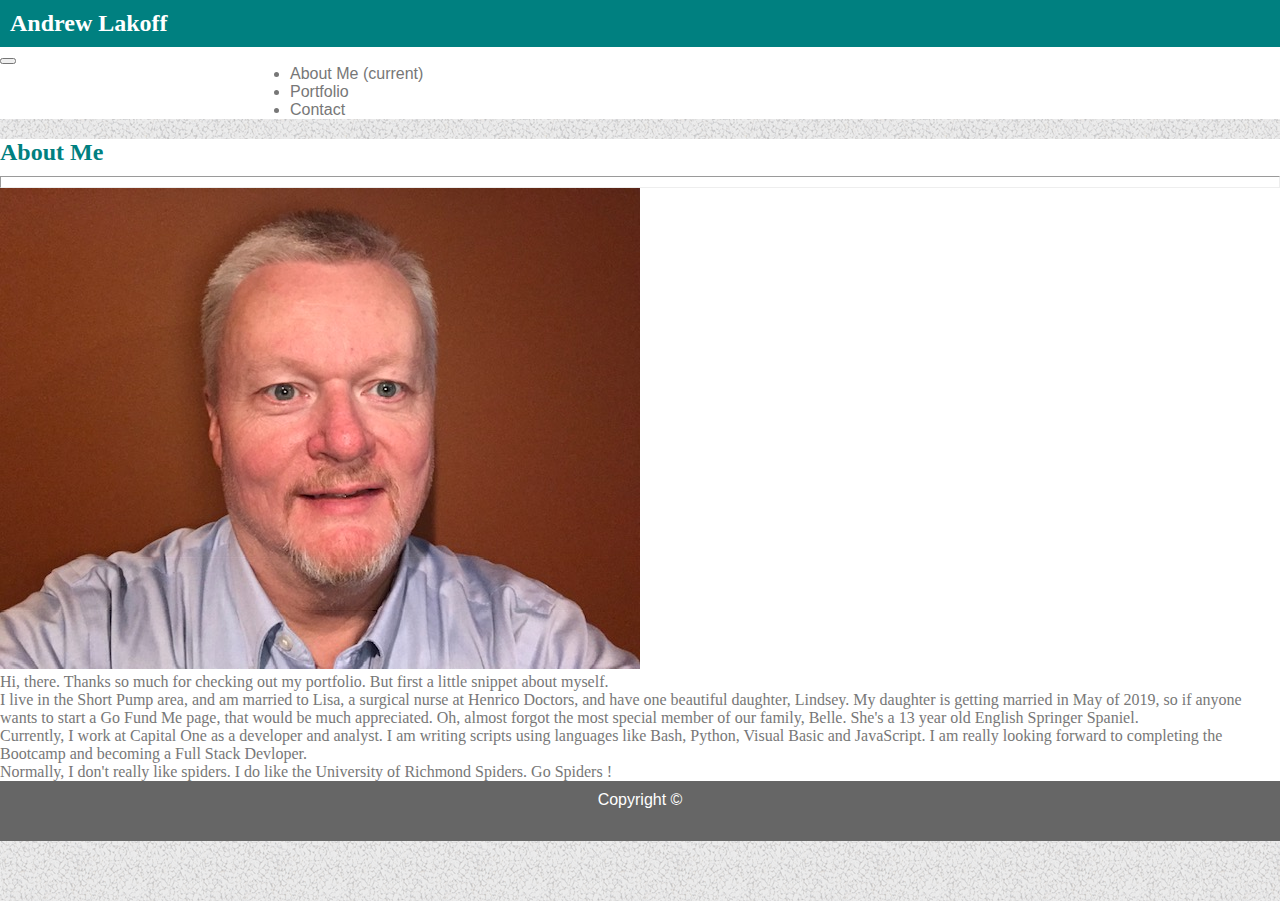
==== index.html @ 1f682ab9 "Adding latest code" ====
<!DOCTYPE html>
<html lang="en-us">
<head>
    <meta charset="utf-8" />
    <meta http-equiv="X-UA-Compatible" content="IE=edge">
    <title>Portfolio</title>
    <meta name="viewport" content="width=device-width, initial-scale=1">
    <link rel="stylesheet" href="https://stackpath.bootstrapcdn.com/bootstrap/4.1.3/css/bootstrap.min.css" integrity="sha384-MCw98/SFnGE8fJT3GXwEOngsV7Zt27NXFoaoApmYm81iuXoPkFOJwJ8ERdknLPMO" crossorigin="anonymous">
    <link rel="stylesheet" type="text/css"  href="assets/css/style0.css">
</head>
<body>


    <!--Navebar Start-->
    <nav class="navbar navbar-expand-lg  navbar-header">
        <a class="navbar-brand" href="#"></a>
        <a class="navbar-brand" href="#"></a>
        <h2 class="name">Andrew Lakoff</h2>
        <button class="navbar-toggler" type="button" data-toggle="collapse" data-target="#navbarSupportedContent" aria-controls="navbarSupportedContent" aria-expanded="false" aria-label="Toggle navigation">
            <span class="navbar-toggler-icon"></span>
        </button>

        <div class="collapse navbar-collapse nav-links" id="navbarSupportedContent">
            <ul class="navbar-nav mr-auto">
                <li class="nav-item active">
                    <a class="a-about" href="index.html">About Me <span class="sr-only">(current)</span></a>
                </li>
                <li class="nav-item a-portfolio">
                    <a class="a-portfolio" href="portfolio.html">Portfolio</a>
                </li>
                <li class="nav-item a-contact">
                    <a class="a-contact" href="contact.html">Contact</a>
                </li>
            </ul>
        </div>
    </nav>

    <!--Main Container -->
    <div class="container">
    <div class="page-wrap">
        <!--Row1  -->
        <div class="row row1">
            <div class="col-md-12">
                <h2 id='aboutme'>About Me</h2>
                <hr id='hr'>
            </div>
        </div>
        <!--Row2 -->
        <div class="row row2">
            <div class="col-md-3">
                <img src="./assets/images/IMG_2439.jpg" class="img-fluid" alt="">
            </div>

            <div class="col-md-9">
                <p>
                    Hi, there. Thanks so much for checking out my portfolio.
                    But first a little snippet about myself.
                </p>
                <p>
                    I live in the Short Pump area, and am married to Lisa, a surgical nurse at Henrico Doctors,
                    and have one beautiful daughter, Lindsey. My daughter is getting married in May of 2019, so
                    if anyone wants to start a Go Fund Me page, that would be much appreciated. Oh, almost forgot the most special member of our family, Belle. She's a 13 year old English Springer Spaniel.
                </p>
                <p>
                    Currently, I work at Capital One as a developer and analyst. I am writing scripts using languages like Bash, Python, Visual Basic and JavaScript. I am really looking forward to completing the Bootcamp and becoming a Full Stack Devloper.
                </p>
                <p>
                    Normally, I don't really like spiders. I do like the University of Richmond Spiders.
                    Go Spiders !
                </p>
            </div>
        </div>
        <div class="row">
            <div class="col-md-12">
                <footer class="site-footer">Copyright &copy</footer>
            </div>
        </div>
    </div>
    </div>
</body>
</html>
---- assets/css/style0.css ----
* {
  margin: 0;
}
html,body {
    background-image: url("../images/gravel.png");
    margin:0px;
    height:100%;
}
.navbar-header {
    background-color:white;
    margin-bottom:20px;
}
.nav-links {
    margin-left:250px;
    color:#777777;
}
.name {
    background-color:teal;
    color:white;
    padding:10px;
}
.a-about {
    margin-right:10px;
    color:#777777;
    text-decoration: none;
    font-family: Arial, Helvetica, sans-serif;
}
.a-portfolio {
    margin-right:10px;
    color:#777777;
    text-decoration: none;
    font-family: Arial, Helvetica, sans-serif;
}
.a-contact {
    margin-right:10px;
    color:#777777;
    text-decoration: none;
    font-family: Arial, Helvetica, sans-serif;
}
#aboutme {
    background-color:white;
    color:teal;
    margin-bottom:0px;
    margin-top:10px;
    padding-bottom:10px;
}
#hr {
    margin-top:0px;
    background-color:white;
    padding:10px;
    padding-bottom:0px;
}
.pic {
    padding-top:10px;
}
.text {

}
.row1,.row2 {
    background-color:white;
    color:#777777;
}
.site-footer {
    background-color:#666666;
    color:white;
    text-align:center;
    font-family: Arial, Helvetica, sans-serif;
}
.page-wrap {
  min-height: 100%;
  /* equal to footer height */
  margin-bottom: -40px;
}
.page-wrap:after {
  content: "";
  display: block;
}
.site-footer, .page-wrap:after {
  height: 40px;
  padding:10px;
}
#main-content-contact {
    background-color:#ffffff;
    border-color:#dddddd;
    margin-top:30px;
    font-family: Arial, Helvetica, sans-serif;
    line-height: 125%;
    padding:10px;
}
.contactme-background {
    background-color:#ffffff;
}
#contactme {
    font-family:Georgia, 'Times New Roman', Times, serif;
    background-color:#ffffff;
    color:#4aaaa5;
}
#nameContact, #emailContact, #messageContact {
    color:#777777;
}
 #submitbutton {
     margin-bottom:20px;
 }
 #nameinput,#emailinput,#messageinput {
     width:100%;
 }
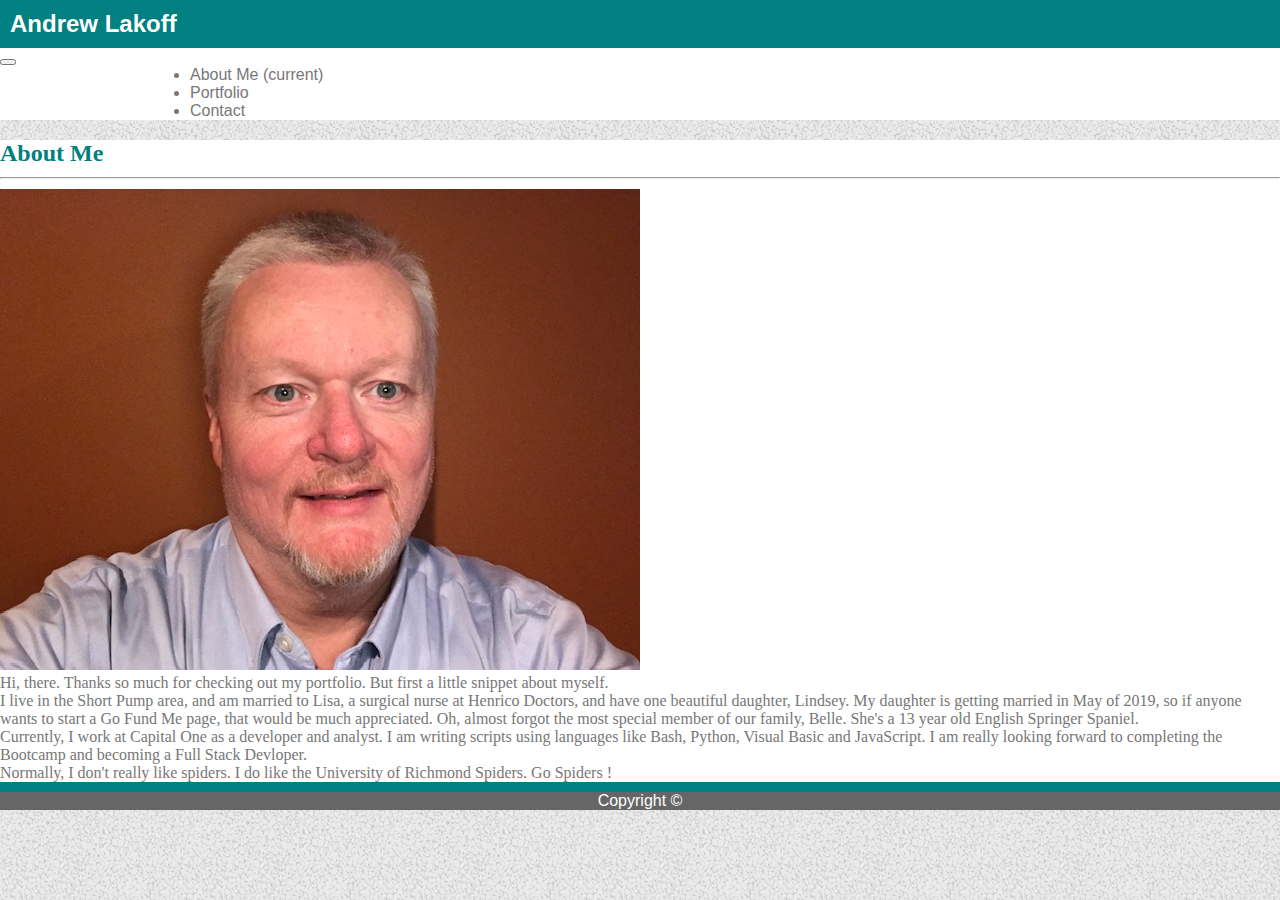
==== commit 0b62058e: "Adding homework #2" ====
--- a/index.html
+++ b/index.html
@@ -6,22 +6,22 @@
     <title>Portfolio</title>
     <meta name="viewport" content="width=device-width, initial-scale=1">
     <link rel="stylesheet" href="https://stackpath.bootstrapcdn.com/bootstrap/4.1.3/css/bootstrap.min.css" integrity="sha384-MCw98/SFnGE8fJT3GXwEOngsV7Zt27NXFoaoApmYm81iuXoPkFOJwJ8ERdknLPMO" crossorigin="anonymous">
-    <link rel="stylesheet" type="text/css"  href="assets/css/style0.css">
+    <link rel="stylesheet" type="text/css"  href="assets/css/style.css">
 </head>
 <body>
 
 
+
     <!--Navebar Start-->
-    <nav class="navbar navbar-expand-lg  navbar-header">
+    <nav class="navbar navbar-expand-lg navbar-light bg-light nav-header">
+        <h2 class="name">Andrew Lakoff</h2>
         <a class="navbar-brand" href="#"></a>
-        <a class="navbar-brand" href="#"></a>
-        <h2 class="name">Andrew Lakoff</h2>
-        <button class="navbar-toggler" type="button" data-toggle="collapse" data-target="#navbarSupportedContent" aria-controls="navbarSupportedContent" aria-expanded="false" aria-label="Toggle navigation">
+        <button class="navbar-toggler" type="button" data-toggle="collapse" data-target="#navbarNavDropdown" aria-controls="navbarNavDropdown" aria-expanded="false" aria-label="Toggle navigation">
             <span class="navbar-toggler-icon"></span>
         </button>
 
-        <div class="collapse navbar-collapse nav-links" id="navbarSupportedContent">
-            <ul class="navbar-nav mr-auto">
+        <div class="collapse navbar-collapse nav-links" id="navbarNavDropdown">
+            <ul class="navbar-nav ml-auto">
                 <li class="nav-item active">
                     <a class="a-about" href="index.html">About Me <span class="sr-only">(current)</span></a>
                 </li>
@@ -35,23 +35,23 @@
         </div>
     </nav>
 
-    <!--Main Container -->
-    <div class="container">
-    <div class="page-wrap">
+
+<div class="container">
+
         <!--Row1  -->
         <div class="row row1">
-            <div class="col-md-12">
+            <div class="col-md-offset-2 col-md-12">
                 <h2 id='aboutme'>About Me</h2>
                 <hr id='hr'>
             </div>
         </div>
         <!--Row2 -->
         <div class="row row2">
-            <div class="col-md-3">
-                <img src="./assets/images/IMG_2439.jpg" class="img-fluid" alt="">
+            <div class="col-md-offset-2 col-md-4">
+                <img class="selfie" src="./assets/images/IMG_2439.jpg"  alt="">
             </div>
 
-            <div class="col-md-9">
+            <div class="col-md-offset-2 col-md-8">
                 <p>
                     Hi, there. Thanks so much for checking out my portfolio.
                     But first a little snippet about myself.
@@ -70,12 +70,11 @@
                 </p>
             </div>
         </div>
-        <div class="row">
-            <div class="col-md-12">
+        <div class="row row3">
+            <div class="col-md-offset-2 col-md-12">
                 <footer class="site-footer">Copyright &copy</footer>
             </div>
         </div>
-    </div>
-    </div>
+</div>
 </body>
 </html>
--- a/assets/css/style.css
+++ b/assets/css/style.css
@@ -0,0 +1,122 @@
+* {
+  margin: 0px;
+}
+html,body {
+    background-image: url("../images/gravel.png");
+}
+.nav-header {
+    background-color:white;
+    margin-bottom:20px;
+}
+
+.nav-links {
+
+    color:#777777;
+    margin-left: 150px;
+
+}
+.name {
+    /* float:left; */
+    background-color:teal;
+    color:white;
+    padding:10px;
+    margin-left:0px;
+    font-family: Arial, Helvetica, sans-serif;
+
+}
+.a-about {
+    margin-right:20px;
+    color:#777777;
+    text-decoration: none;
+    font-family: Arial, Helvetica, sans-serif;
+
+}
+.a-portfolio {
+    margin-right:10px;
+    color:#777777;
+    text-decoration: none;
+    font-family: Arial, Helvetica, sans-serif;
+
+}
+.a-contact {
+    margin-right:10px;
+    color:#777777;
+    text-decoration: none;
+    font-family: Arial, Helvetica, sans-serif;
+
+}
+.container {
+    width:100%;
+
+}
+
+#aboutme {
+    background-color:white;
+    color:teal;
+    margin-bottom:0px;
+    margin-top:10px;
+    padding-bottom:10px;
+    font-family:Georgia, 'Times New Roman', Times, serif;
+}
+
+.selfie {
+    padding-top:10px;
+    max-width: 100%;
+    height: auto;
+}
+
+.row1,.row2,.row3,.row4 {
+    background-color:white;
+    color:#777777;
+    /* margin:0px; */
+}
+.site-footer {
+    background-color:#666666;
+    color:white;
+    text-align:center;
+    font-family: Arial, Helvetica, sans-serif;
+    border-top:10px solid teal;
+    margin:0px;
+}
+#main-content-contact {
+    background-color:#ffffff;
+    border-color:#dddddd;
+    margin-top:30px;
+    font-family: Arial, Helvetica, sans-serif;
+    line-height: 125%;
+    padding:10px;
+}
+.contactme-background {
+    background-color:#ffffff;
+    width:100%;
+
+}
+
+#contactme,#portfolio {
+    font-family:Georgia, 'Times New Roman', Times, serif;
+    background-color:#ffffff;
+    color:#4aaaa5;
+}
+#nameContact, #emailContact, #messageContact {
+    color:#777777;
+    font-family:Georgia, 'Times New Roman', Times, serif;
+    font-size: 20px;
+}
+#submitbutton {
+     margin-bottom:20px;
+ }
+ #nameinput,#emailinput,#messageinput {
+     width:90%;
+ }
+ #Rutgers,#Trivia,#Rock,#RPGGame,#Hangman {
+     position:relative;
+     max-width: 145px;
+     top:-35px;
+     margin:3px;
+     background-color:#4aaaa5;
+     color:white;
+     font-family:Georgia, 'Times New Roman', Times, serif;
+     font-size:15px;
+
+
+ }
